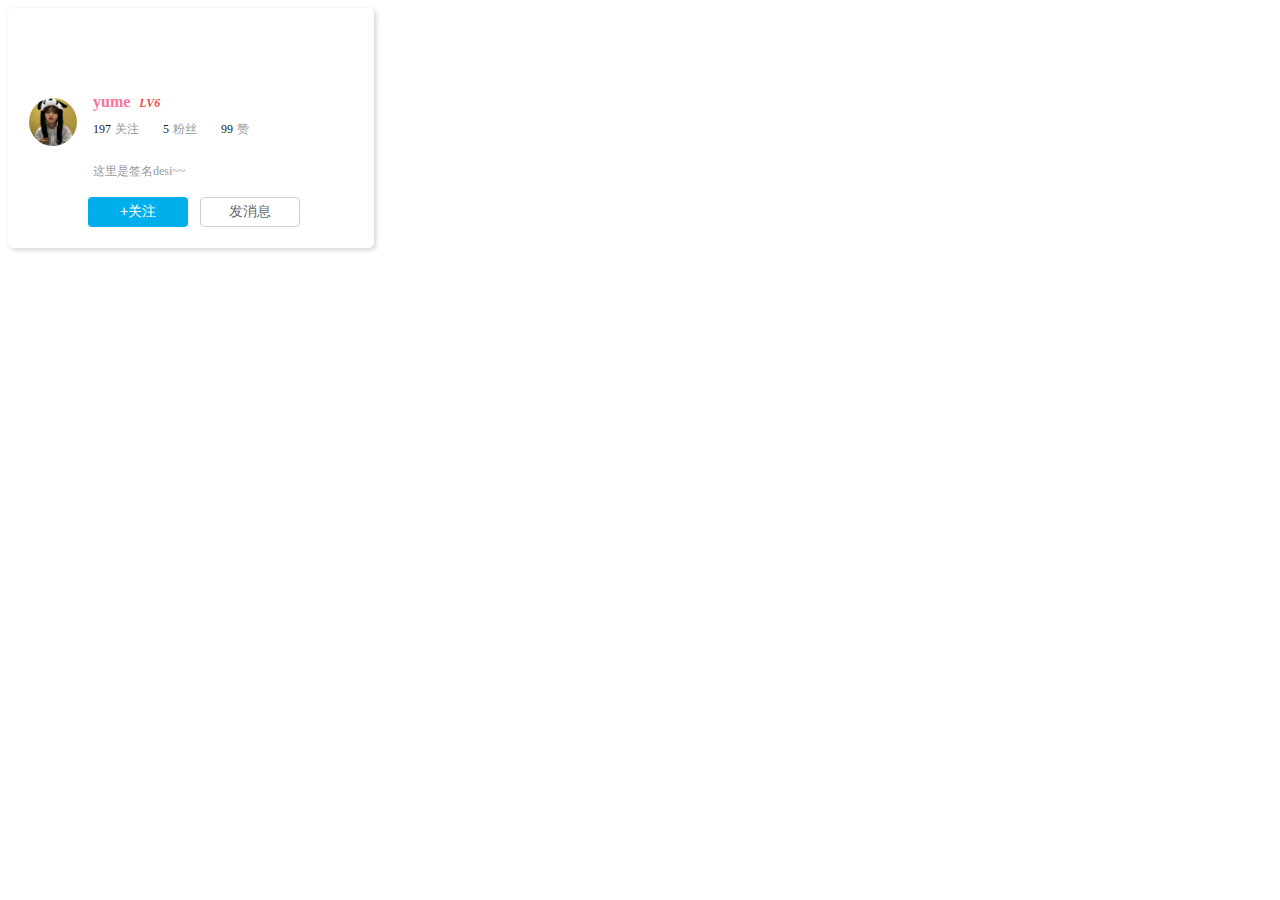
==== bilibili_card.html @ 137d05b9 "push the project" ====
<!DOCTYPE html>
<html lang="en">
  <head>
    <meta charset="UTF-8" />
    <meta http-equiv="X-UA-Compatible" content="IE=edge" />
    <meta name="viewport" content="width=device-width, initial-scale=1.0" />
    <title>bilibli</title>
    <link rel="stylesheet" href="./static/css/style1.css" />
  </head>
  <body>
    <div class="user-card">
      <div class="user-card-head"></div>
      <div class="user-card-body">
        <div class="user-card-body-left">
          <img src="./static/images/auska_photo.png" alt="" />
        </div>
        <div class="user-card-body-right">
          <div class="user-card-body-text">
            <div class="user-card-body-text-username">
              <a href="https://www.acwing.com/user/myspace/index/118375/">yume</a> <span>LV6</span>
            </div>

            <div class="user-card-body-text-reputation">
              <span class="user-card-body-text-reputation-item">
                <span>197</span>
                <span>关注</span>
              </span>
              <span class="user-card-body-text-reputation-item">
                <span>5</span>
                <span>粉丝</span>
              </span>
              <span class="user-card-body-text-reputation-item">
                <span>99</span>
                <span>赞</span>
              </span>
            </div>
          </div>
          <div class="user-card-body-sign">这里是签名desi~~</div>
          <div class="user-card-body-button">
            <button>+关注</button>
            <button>发消息</button>
          </div>
        </div>
      </div>
    </div>
  </body>
</html>
---- static/css/style1.css ----
.user-card {
  width: 366px;
  height: 240px;
  box-shadow: 2px 2px 5px lightgray;
  border-radius: 5px;
}

.user-card-head {
  background-image: url("/practice/static/images/myphoto.jpg");
  background-size: cover;
  width: 100%;
  height: 85px;
}

.user-card-body {
  height: calc(100% - 85px);
  width: 100%;
  padding: 0px 20px 16px 10px;
  /* padding-top: 12px;
  padding-bottom: 12px; */
  box-sizing: border-box; /*防止加上padding后撑大盒子模型*/
}

.user-card-body img {
  width: 48px;
  height: 48px;
  border-radius: 50%;
  margin-top: 5px;
}

.user-card-body-left {
  width: 70px;
  height: 100%;
  float: left;
  /* background-color: wheat; */
  text-align: center;
}

.user-card-body-right {
  width: calc(100% - 70px);
  height: 100%;
  float: left;
  /* background-color: lightblue; */
}

.user-card-body-text {
  width: 100%;
  height: 50%;
}

.user-card-body-text-username > a {
  padding-left: 5px;
  margin-top: 5px;
  font-size: 16px;
  font-weight: bold;
  color: rgb(252, 114, 153);
  text-decoration: none;
}

.user-card-body-text-username > span {
  font-size: 12px;
  padding-left: 5px;
  color: rgb(240, 76, 73);
  font-weight: bold;
  font-style: italic;
}

.user-card-body-text-reputation {
  padding-top: 8px;
  padding-left: 5px;
  box-sizing: border-box;
}

.user-card-body-text-reputation-item {
  margin-right: 20px;
}

.user-card-body-text-reputation-item > span:nth-child(1) {
  font-size: 12px;
  color: #222222;
}

.user-card-body-text-reputation-item > span:nth-child(2) {
  font-size: 12px;
  color: #9499a0;
}

.user-card-body-text-reputation-item > span:nth-child(2):hover {
  font-size: 12px;
  color: #00aeec;
  transition: all 300ms; /*动画效果300ms展示*/
  cursor: pointer; /*鼠标悬浮时为小手形状*/
}

.user-card-body-button > button {
  width: 100px;
  height: 30px;
  border-radius: 4px;
  margin: 0px 8px 0px 0px;
  font-size: 14px;
}

.user-card-body-button > button:hover {
  cursor: pointer;
}

.user-card-body-button > button:nth-child(1) {
  color: #ffffff;
  background-color: #00aeec;
  border: none;
}

.user-card-body-button > button:nth-child(2) {
  color: #61666d;
  border: 1px solid #ccd0d7;
  background-color: transparent;
}

.user-card-body-button > button:nth-child(2):hover {
  color: #00aeec;
  border-color: #00aeec;
  transition: all 0.3s;
}

.user-card-body-sign {
  width: 100%;
  height: 25%;
  font-size: 12px;
  color: #9499a0;
  padding-left: 5px;
  box-sizing: border-box;
  /*防止签名溢出*/
  overflow: hidden;
  text-overflow: ellipsis;
}
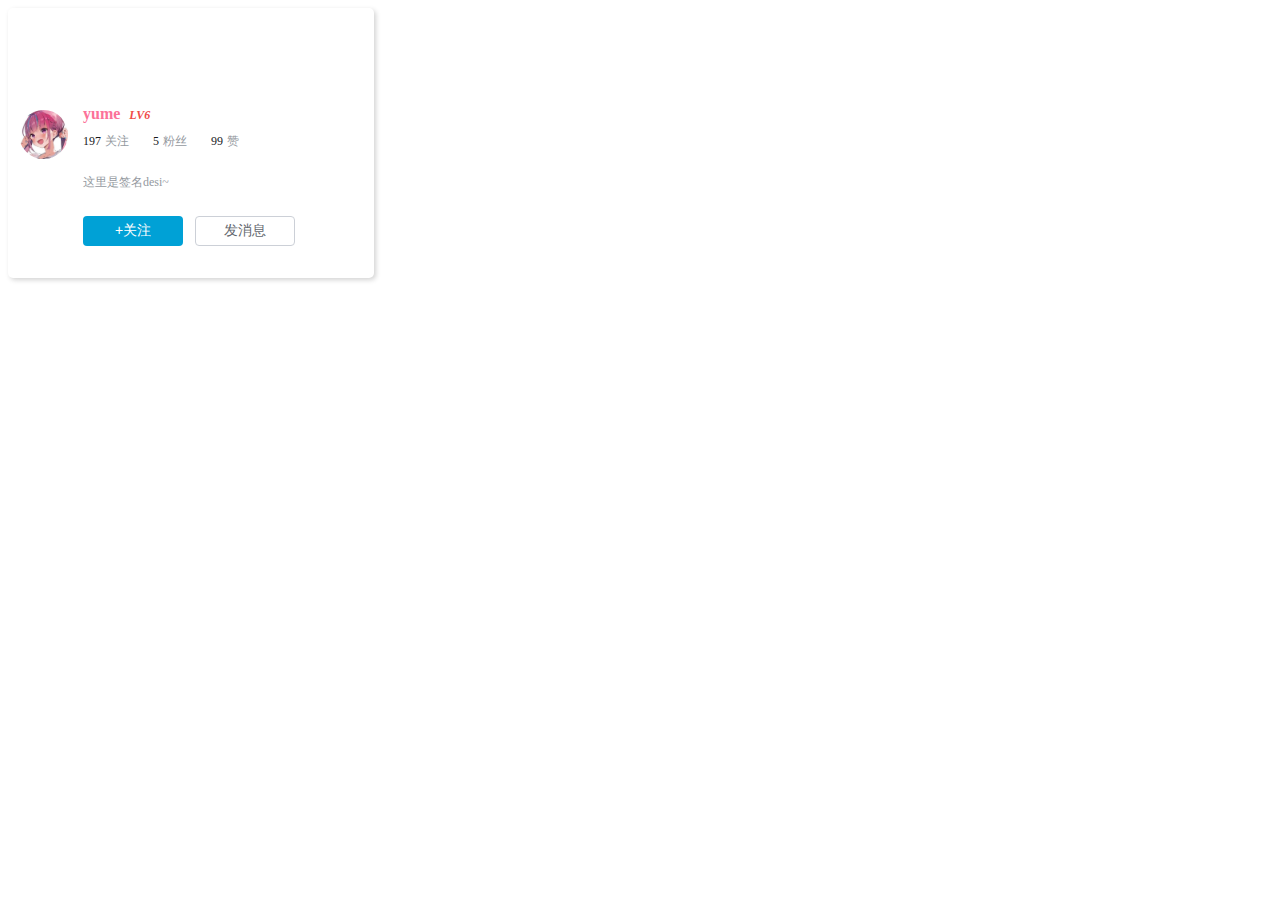
==== commit f3e7b0f0: "finish card" ====
--- a/bilibili_card.html
+++ b/bilibili_card.html
@@ -12,7 +12,7 @@
       <div class="user-card-head"></div>
       <div class="user-card-body">
         <div class="user-card-body-left">
-          <img src="./static/images/auska_photo.png" alt="" />
+          <img src="./static/images/logo.jpg" alt="" />
         </div>
         <div class="user-card-body-right">
           <div class="user-card-body-text">
@@ -35,7 +35,9 @@
               </span>
             </div>
           </div>
-          <div class="user-card-body-sign">这里是签名desi~~</div>
+          <div>
+            <div class="user-card-body-sign">这里是签名desi~</div>
+          </div>
           <div class="user-card-body-button">
             <button>+关注</button>
             <button>发消息</button>
--- a/static/css/style1.css
+++ b/static/css/style1.css
@@ -1,6 +1,6 @@
 .user-card {
   width: 366px;
-  height: 240px;
+  height: 270px;
   box-shadow: 2px 2px 5px lightgray;
   border-radius: 5px;
 }
@@ -15,15 +15,15 @@
 .user-card-body {
   height: calc(100% - 85px);
   width: 100%;
-  padding: 0px 20px 16px 10px;
+  padding: 12px 20px 0px 0px;
   /* padding-top: 12px;
   padding-bottom: 12px; */
   box-sizing: border-box; /*防止加上padding后撑大盒子模型*/
 }
 
 .user-card-body img {
-  width: 48px;
-  height: 48px;
+  width: 49px;
+  height: 49px;
   border-radius: 50%;
   margin-top: 5px;
 }
@@ -45,11 +45,12 @@
 
 .user-card-body-text {
   width: 100%;
-  height: 50%;
+  height: 40%;
 }
 
 .user-card-body-text-username > a {
   padding-left: 5px;
+  box-sizing: border-box; /*防止加上padding后撑大盒子模型*/
   margin-top: 5px;
   font-size: 16px;
   font-weight: bold;
@@ -77,7 +78,8 @@
 
 .user-card-body-text-reputation-item > span:nth-child(1) {
   font-size: 12px;
-  color: #222222;
+  color: #18191c;
+  font-weight: 500;
 }
 
 .user-card-body-text-reputation-item > span:nth-child(2) {
@@ -100,13 +102,24 @@
   font-size: 14px;
 }
 
+.user-card-body-button {
+  padding-left: 5px;
+  margin-top: 16px;
+}
+
 .user-card-body-button > button:hover {
   cursor: pointer;
 }
 
 .user-card-body-button > button:nth-child(1) {
   color: #ffffff;
-  background-color: #00aeec;
+  background-color: #00a1d6;
+  border: none;
+}
+
+.user-card-body-button > button:nth-child(1):hover {
+  background-color: rgb(51, 180, 222);
+  transition: all 300ms;
   border: none;
 }
 
@@ -124,11 +137,13 @@
 
 .user-card-body-sign {
   width: 100%;
-  height: 25%;
+  line-height: 16px;
+  max-height: 4em;
   font-size: 12px;
   color: #9499a0;
   padding-left: 5px;
-  box-sizing: border-box;
+  padding-bottom: 10px;
+  box-sizing: border-box; /*防止加上padding后撑大盒子模型*/
   /*防止签名溢出*/
   overflow: hidden;
   text-overflow: ellipsis;
